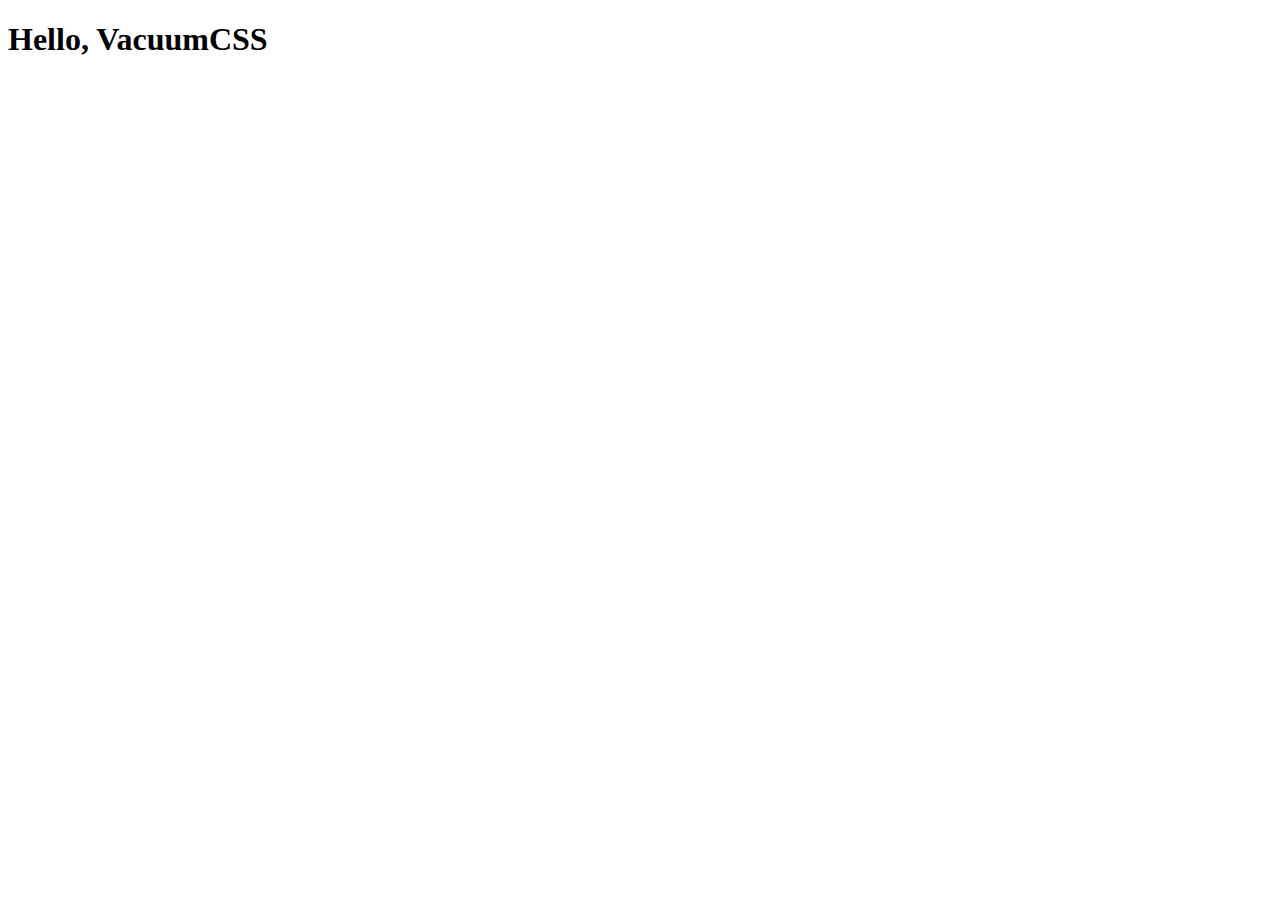
==== index.html @ a632f1ad "initial commit" ====
<!DOCTYPE html>
<html lang="en">
<head>
  <meta charset="UTF-8">
  <meta name="viewport" content="width=device-width, initial-scale=1.0">
  <title>Vacuum CSS | micro-framework</title>
</head>
<body>
  <h1>Hello, VacuumCSS</h1> 
</body>
</html>
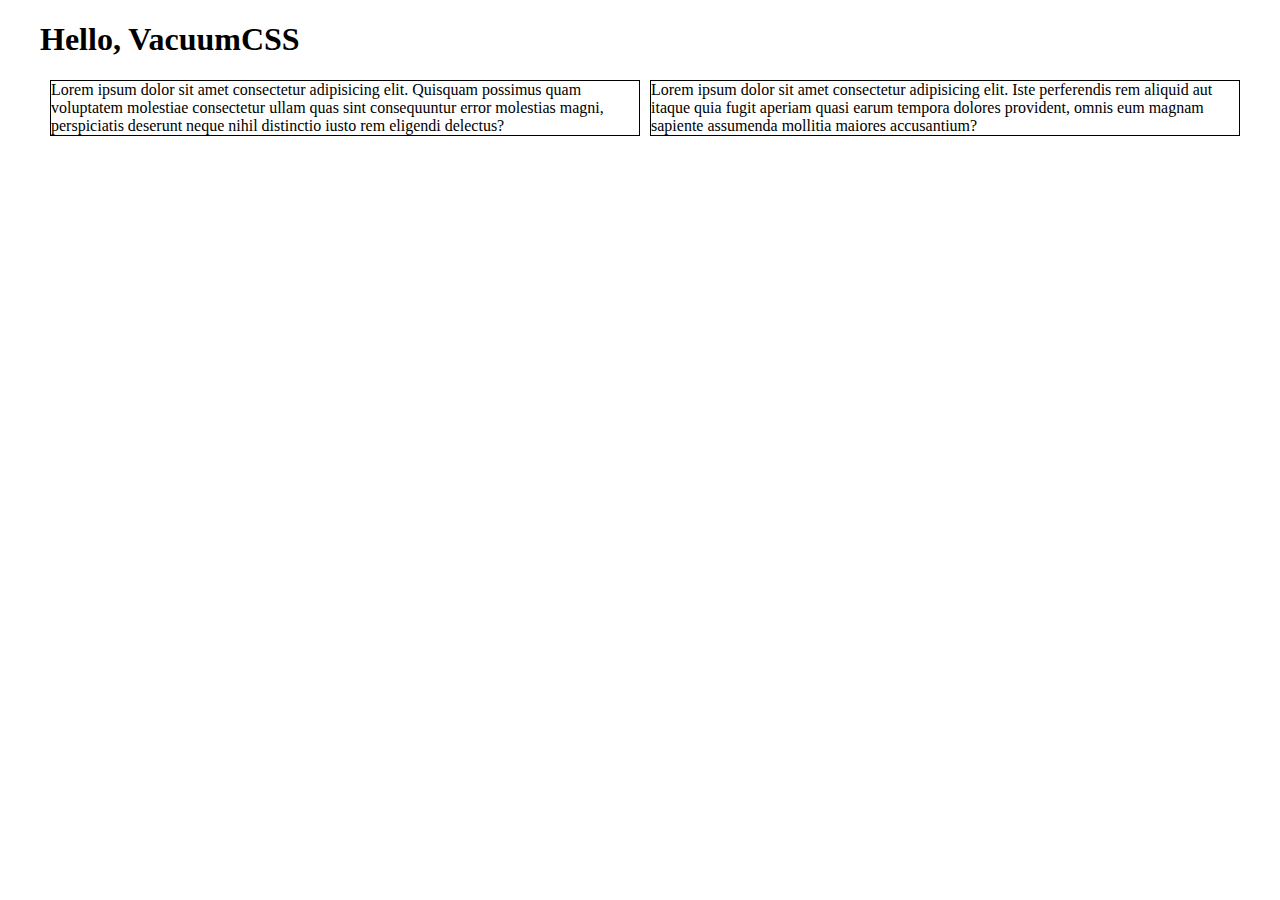
==== commit 77b8e036: "border utils && minor changes to grid" ====
--- a/index.html
+++ b/index.html
@@ -1,11 +1,28 @@
 <!DOCTYPE html>
 <html lang="en">
-<head>
-  <meta charset="UTF-8">
-  <meta name="viewport" content="width=device-width, initial-scale=1.0">
-  <title>Vacuum CSS | micro-framework</title>
-</head>
-<body>
-  <h1>Hello, VacuumCSS</h1> 
-</body>
-</html>+  <head>
+    <meta charset="UTF-8" />
+    <meta name="viewport" content="width=device-width, initial-scale=1.0" />
+    <link rel="stylesheet" href="./VacuumCSS/autoload.css" />
+    <title>Vacuum CSS | micro-framework</title>
+  </head>
+  <body>
+    <div class="container">
+      <div class="row">
+        <h1>Hello, VacuumCSS</h1>
+        <div class="span-6 border">
+          Lorem ipsum dolor sit amet consectetur adipisicing elit. Quisquam
+          possimus quam voluptatem molestiae consectetur ullam quas sint
+          consequuntur error molestias magni, perspiciatis deserunt neque nihil
+          distinctio iusto rem eligendi delectus?
+        </div>
+        <div class="span-6 border">
+          Lorem ipsum dolor sit amet consectetur adipisicing elit. Iste
+          perferendis rem aliquid aut itaque quia fugit aperiam quasi earum
+          tempora dolores provident, omnis eum magnam sapiente assumenda
+          mollitia maiores accusantium?
+        </div>
+      </div>
+    </div>
+  </body>
+</html>
--- a/VacuumCSS/autoload.css
+++ b/VacuumCSS/autoload.css
@@ -0,0 +1,5 @@
+/* Grid */
+@import "./grid/grid.css";
+
+/* Utils */
+@import "./utils/border.css";
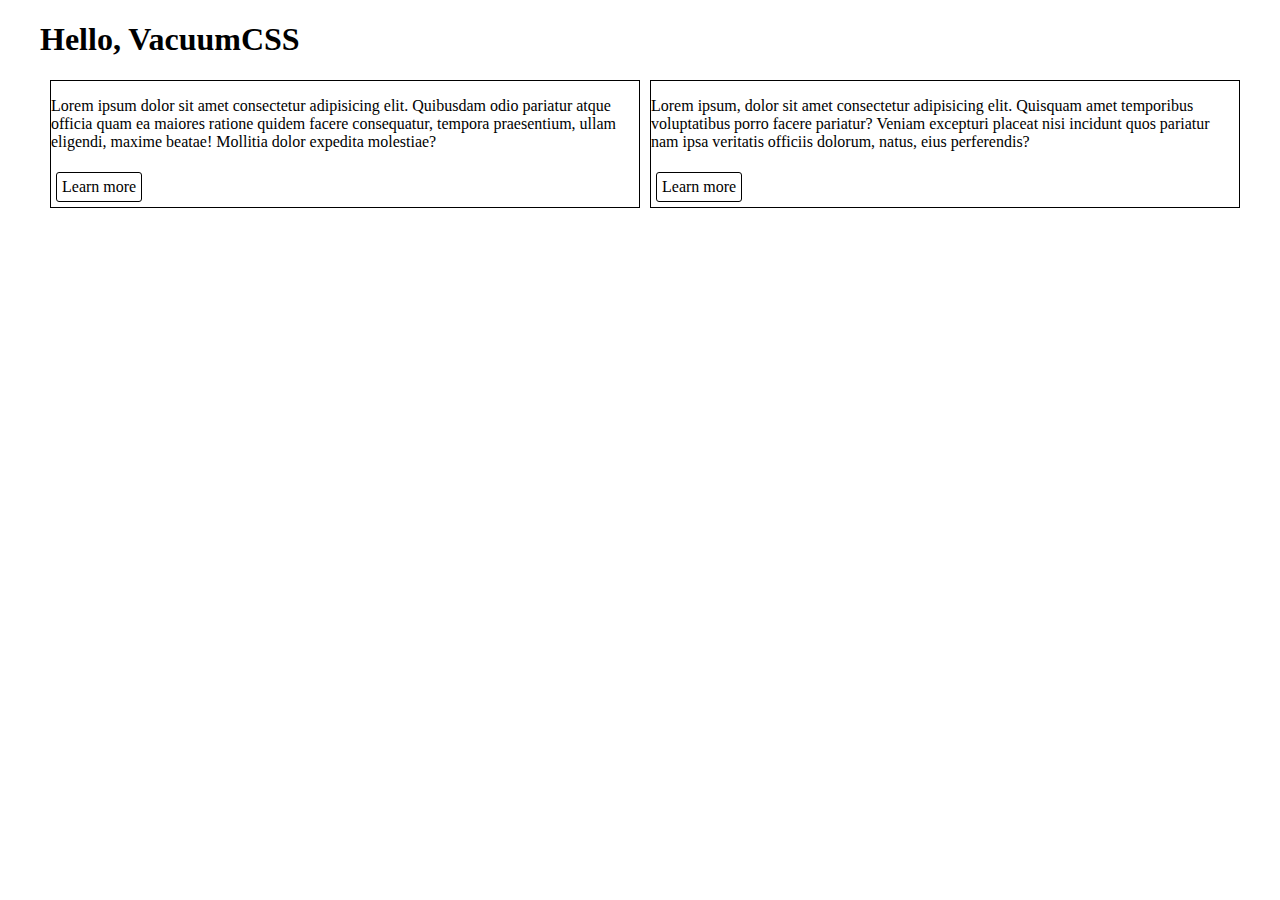
==== commit 3288806e: "component button" ====
--- a/index.html
+++ b/index.html
@@ -11,16 +11,22 @@
       <div class="row">
         <h1>Hello, VacuumCSS</h1>
         <div class="span-6 border">
-          Lorem ipsum dolor sit amet consectetur adipisicing elit. Quisquam
-          possimus quam voluptatem molestiae consectetur ullam quas sint
-          consequuntur error molestias magni, perspiciatis deserunt neque nihil
-          distinctio iusto rem eligendi delectus?
+          <p>
+            Lorem ipsum dolor sit amet consectetur adipisicing elit. Quibusdam
+            odio pariatur atque officia quam ea maiores ratione quidem facere
+            consequatur, tempora praesentium, ullam eligendi, maxime beatae!
+            Mollitia dolor expedita molestiae?
+          </p>
+          <div class="btn">Learn more</div>
         </div>
         <div class="span-6 border">
-          Lorem ipsum dolor sit amet consectetur adipisicing elit. Iste
-          perferendis rem aliquid aut itaque quia fugit aperiam quasi earum
-          tempora dolores provident, omnis eum magnam sapiente assumenda
-          mollitia maiores accusantium?
+          <p>
+            Lorem ipsum, dolor sit amet consectetur adipisicing elit. Quisquam
+            amet temporibus voluptatibus porro facere pariatur? Veniam excepturi
+            placeat nisi incidunt quos pariatur nam ipsa veritatis officiis
+            dolorum, natus, eius perferendis?
+          </p>
+          <div class="btn">Learn more</div>
         </div>
       </div>
     </div>
--- a/VacuumCSS/autoload.css
+++ b/VacuumCSS/autoload.css
@@ -3,3 +3,6 @@
 
 /* Utils */
 @import "./utils/border.css";
+
+/* Components */
+@import "./components/buttons.css";
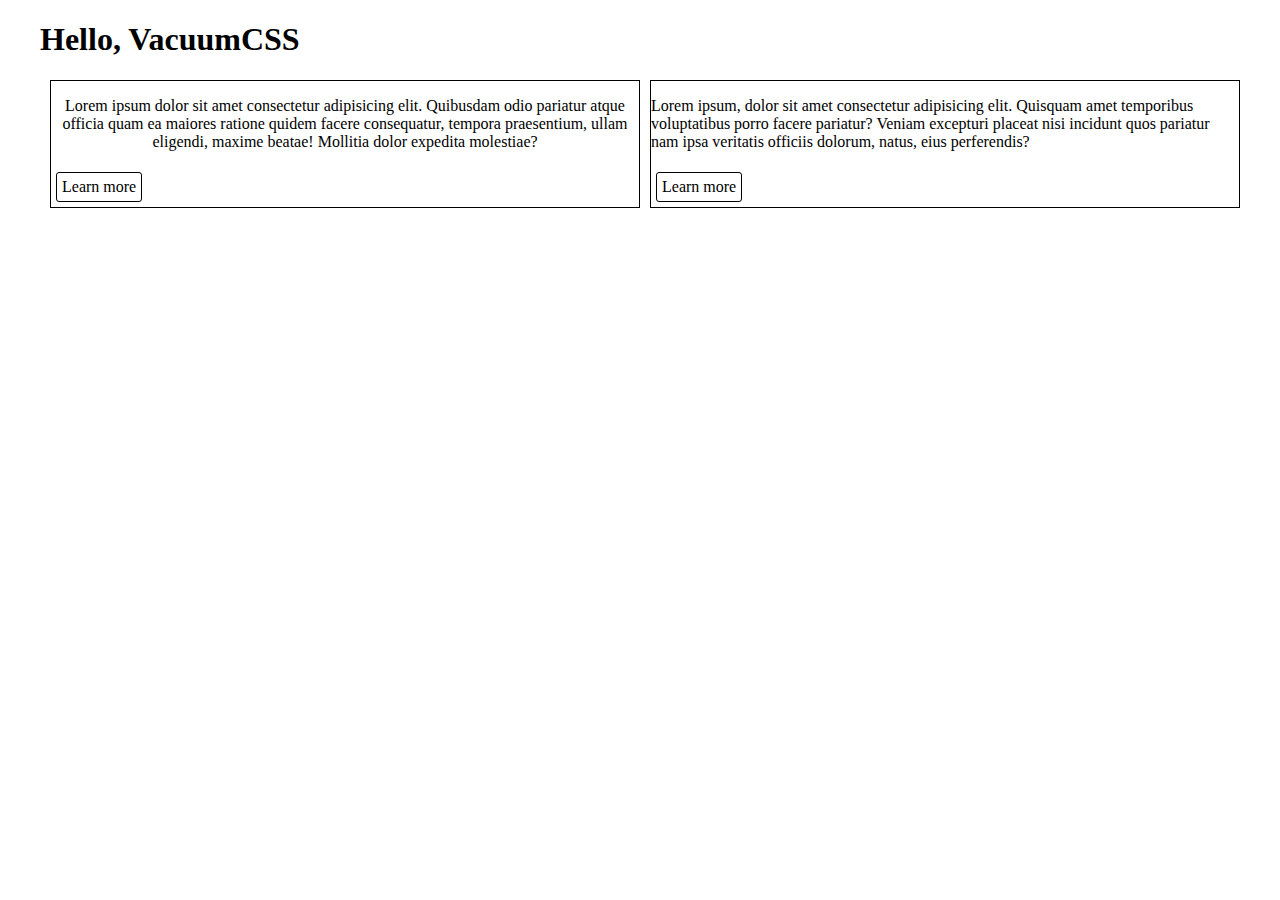
==== commit 4f4d06b2: "text align utils" ====
--- a/index.html
+++ b/index.html
@@ -11,7 +11,7 @@
       <div class="row">
         <h1>Hello, VacuumCSS</h1>
         <div class="span-6 border">
-          <p>
+          <p class="text-center">
             Lorem ipsum dolor sit amet consectetur adipisicing elit. Quibusdam
             odio pariatur atque officia quam ea maiores ratione quidem facere
             consequatur, tempora praesentium, ullam eligendi, maxime beatae!
--- a/VacuumCSS/autoload.css
+++ b/VacuumCSS/autoload.css
@@ -3,6 +3,9 @@
 
 /* Utils */
 @import "./utils/border.css";
+@import "./utils/background-color.css"; /* color theme */
+@import "./utils/text-color.css"; /* color theme */
+@import "./utils/text-align.css";
 
 /* Components */
 @import "./components/buttons.css";
